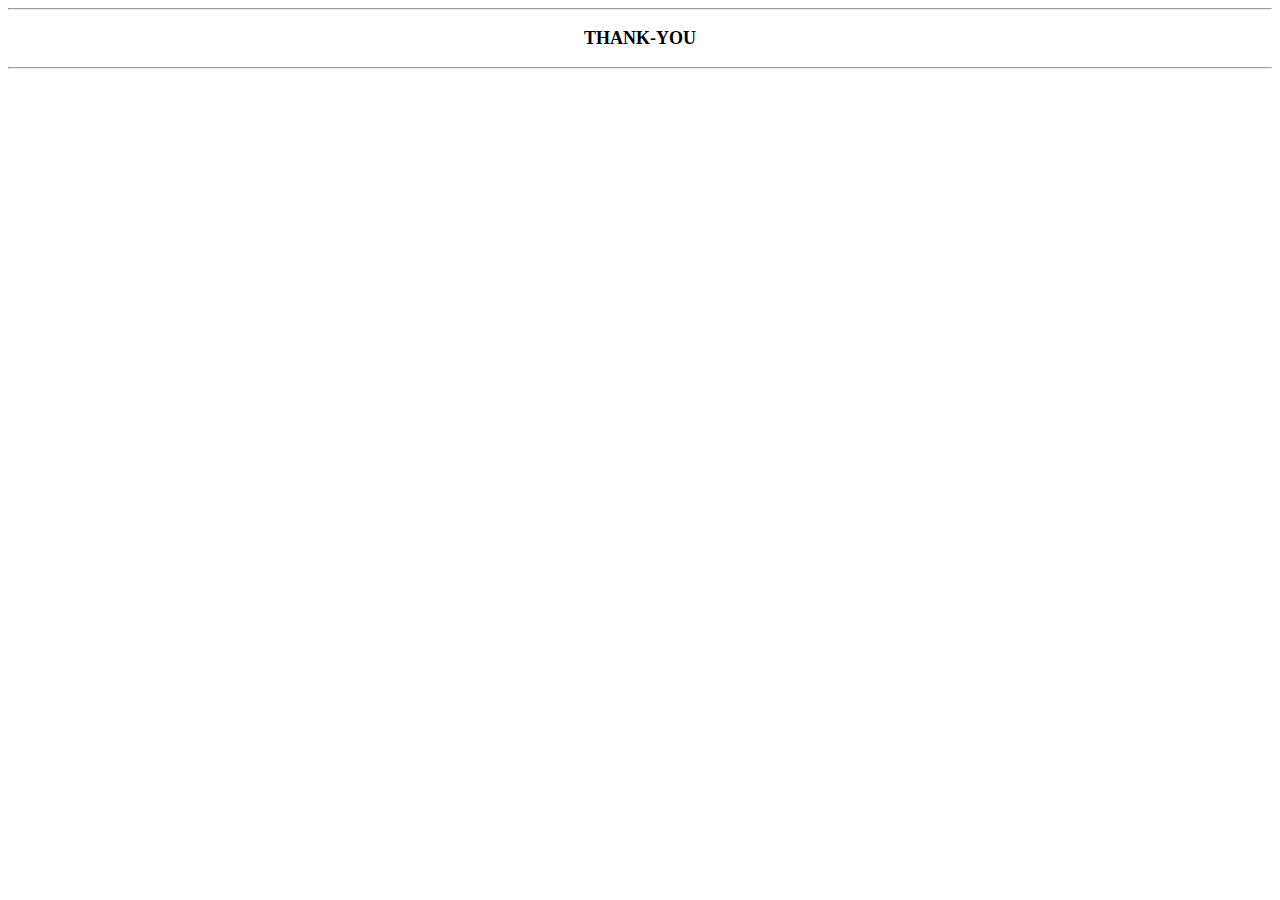
==== table.html @ 882d308d "Add files via upload" ====
<!DOCTYPE html>
<html lang="en">
<head>
  <meta charset="UTF-8">
  <meta name="viewport" content="width=device-width, initial-scale=1.0">
  <title>PlanEatRepeat</title>
  <link rel="stylesheet" href="recipegenerator2.css">
  <link rel="icon" type="image/x-icon" href="https://cdn-icons-png.flaticon.com/512/12271/12271946.png">
</head>
<body onload="fetchTheData()">
<span class="printithere"></span>
<hr>
<p style="font-size: 18px;text-align: center;">THANK-YOU</p>
<hr>
<script src="data2.js">
</script>
</body>
</html>
---- recipegenerator2.css ----
.container{
  display: flex;
  flex-direction:column;
  gap:5px;
}

.allmenudetails{
  display: flex;
  flex-direction: row;
  gap: 10px;
  flex-wrap: wrap;
}

.container div{
  justify-content: center;
  border: 1px solid black;
  padding:20px;
  flex-wrap: wrap;
  border-radius: 25px;

}
.header{
  background-image:url("https://media.istockphoto.com/id/1258733624/vector/herbs-and-spices-seamless-pattern-ginger-spinach-onion-pepper-garlic-fennel-packaging.jpg?s=612x612&w=0&k=20&c=6Fioel8Vz9YjpamIfhS68KzPhPfgPbcX5gs_6fJQPzQ=");
}

#headerbackground{
  background:transparent; 
  height:10vh;
}

body{
  background-image:url("https://img.freepik.com/premium-photo/gradient-soft-pink-lilac-abstract-background_901408-841.jpg");
  background-size: cover;
}



.date{
  border-radius:50px;
}

*{
  font-size:14px;
  font-weight:bold;
  font-family: Cambria, Cochin, Georgia, Times, 'Times New Roman', serif;
}
select{
  font-size:12px;
  font-weight:100;
  border: none;
  background-color:black;
  color: white;
  border-radius:20px;
}

.lunch-MIIC,.breakfast-MIIC,.dinner-MIIC{
  display: flex;
  flex-direction:column;
  gap:2px;

}

.breakfastMBG{
  background-image:url('https://media.istockphoto.com/id/637380842/vector/red-checkered-tablecloths-patterns.jpg?s=612x612&w=0&k=20&c=RDuPwNlgNKRHuq0X76m0-vSjKDxpkcdBMfkyE69eX0A=');
  background-size:200px;
}
.lunchMBG
{
  background-image: url('https://media.istockphoto.com/id/637380842/vector/red-checkered-tablecloths-patterns.jpg?s=612x612&w=0&k=20&c=RDuPwNlgNKRHuq0X76m0-vSjKDxpkcdBMfkyE69eX0A=');
  background-size:300px;
}
.dinnerMBG
{
  background-image:url('https://media.istockphoto.com/id/637380842/vector/red-checkered-tablecloths-patterns.jpg?s=612x612&w=0&k=20&c=RDuPwNlgNKRHuq0X76m0-vSjKDxpkcdBMfkyE69eX0A=');
  background-size:200px;
}
.breakfastCBG
{
  background-image: url('https://imgc.allpostersimages.com/img/print/u-g-Q1052Q40.jpg?w=550&h=550&p=0');
}
.lunchCBG
{
  background-image: url('https://imgc.allpostersimages.com/img/print/u-g-Q1052Q40.jpg?w=550&h=550&p=0');
}
.dinnerCBG
{
  background-image: url('https://imgc.allpostersimages.com/img/print/u-g-Q1052Q40.jpg?w=550&h=550&p=0');
}
.breakfastMT{
  text-align: center;
  font-family: cursive;
  font-size:2vh;
} 

.lunchMT
{
  text-align: center;
  font-family: cursive;
  font-size:2vh;
}
.dinnerMT
{
  text-align: center;
  font-family: cursive;
  font-size:2vh;
}

.breakfast-details .instructions,.lunch-details .instructions,.dinner-details .instructions{
max-width:300px;
min-width:200px;
}                                              

.ingredients,.instructions,.calories{
  font-size:14px;
  font-weight:bold;
  font-family: Cambria, Cochin, Georgia, Times, 'Times New Roman', serif;
}
.table-content table
{
 
  margin-left: 300px;
  max-width:500px;
  background-color: springgreen;
}
.table-content{
  display: flex;
  flex-direction: row;
  gap: 20px;
}
.create{
  cursor: pointer;
  text-align: center;
  text-decoration: none;
  outline: none;
  color: #fff;
  background-color: #04AA6D;
  border: none;
  border-radius: 15px;
  box-shadow: 0 9px #999;
  display: flex; 
  margin-top:2px;
}
.create:hover{
  background-color: red;
}
.create:active{
  background-color: #3e8e41;
  box-shadow: 0 5px #666;
  transform: translateY(4px);
}

                                                  /* ############## */
.horizontalbreak{
  width:100%;
  min-width:max-content;
}                                                

.printable{
 
  padding:20px;
  padding-top:0px;
  padding-bottom:5px;
  background-color: #fff;
  border: 2px solid black;
  
}
.printable p{
  max-width:1000px;
  max-height:5px;
}
.GLtitle{
  text-align: center;
  padding-bottom:4px;
}
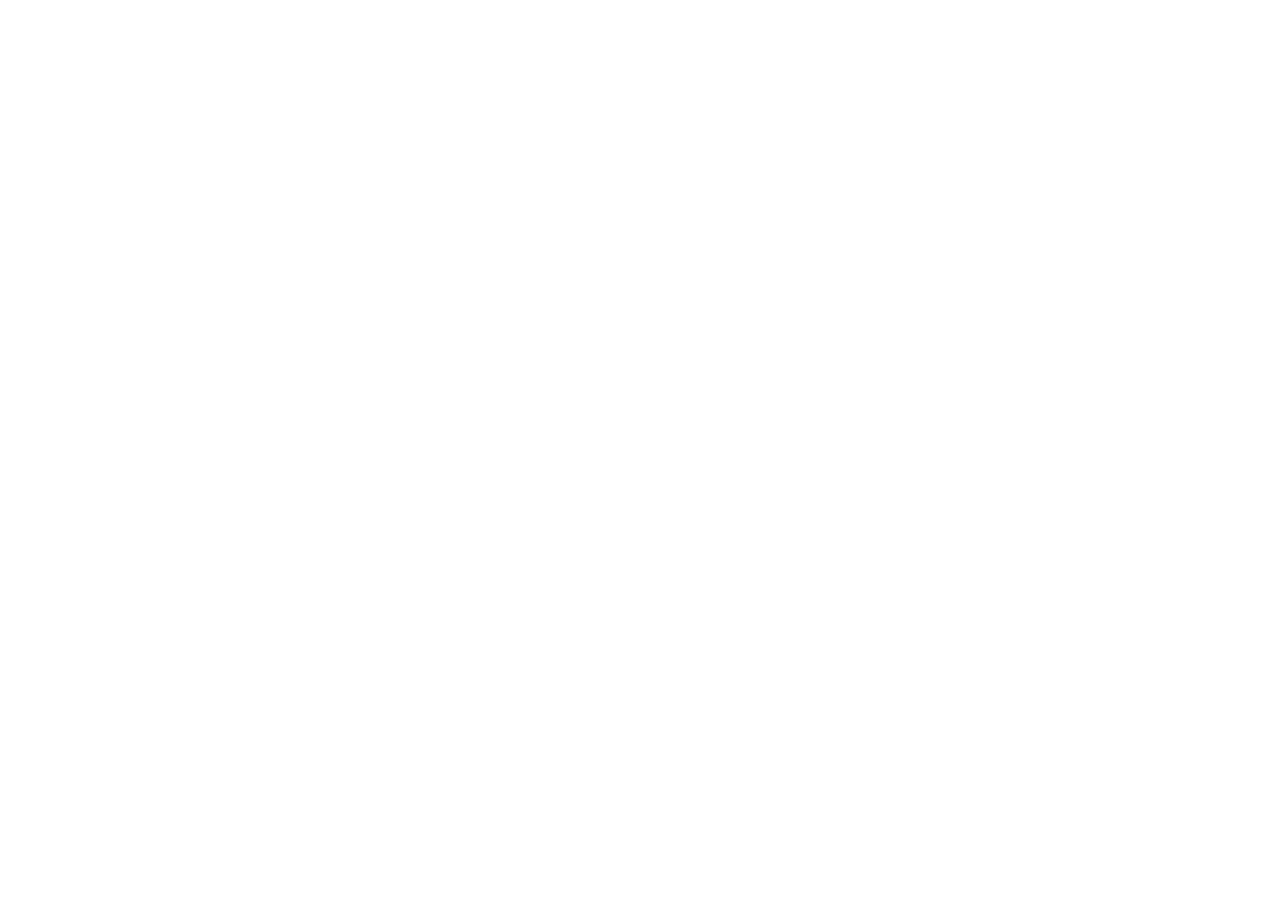
==== commit 66c35426: "Update table.html" ====
--- a/table.html
+++ b/table.html
@@ -9,10 +9,7 @@
 </head>
 <body onload="fetchTheData()">
 <span class="printithere"></span>
-<hr>
-<p style="font-size: 18px;text-align: center;">THANK-YOU</p>
-<hr>
 <script src="data2.js">
 </script>
 </body>
-</html>+</html>
